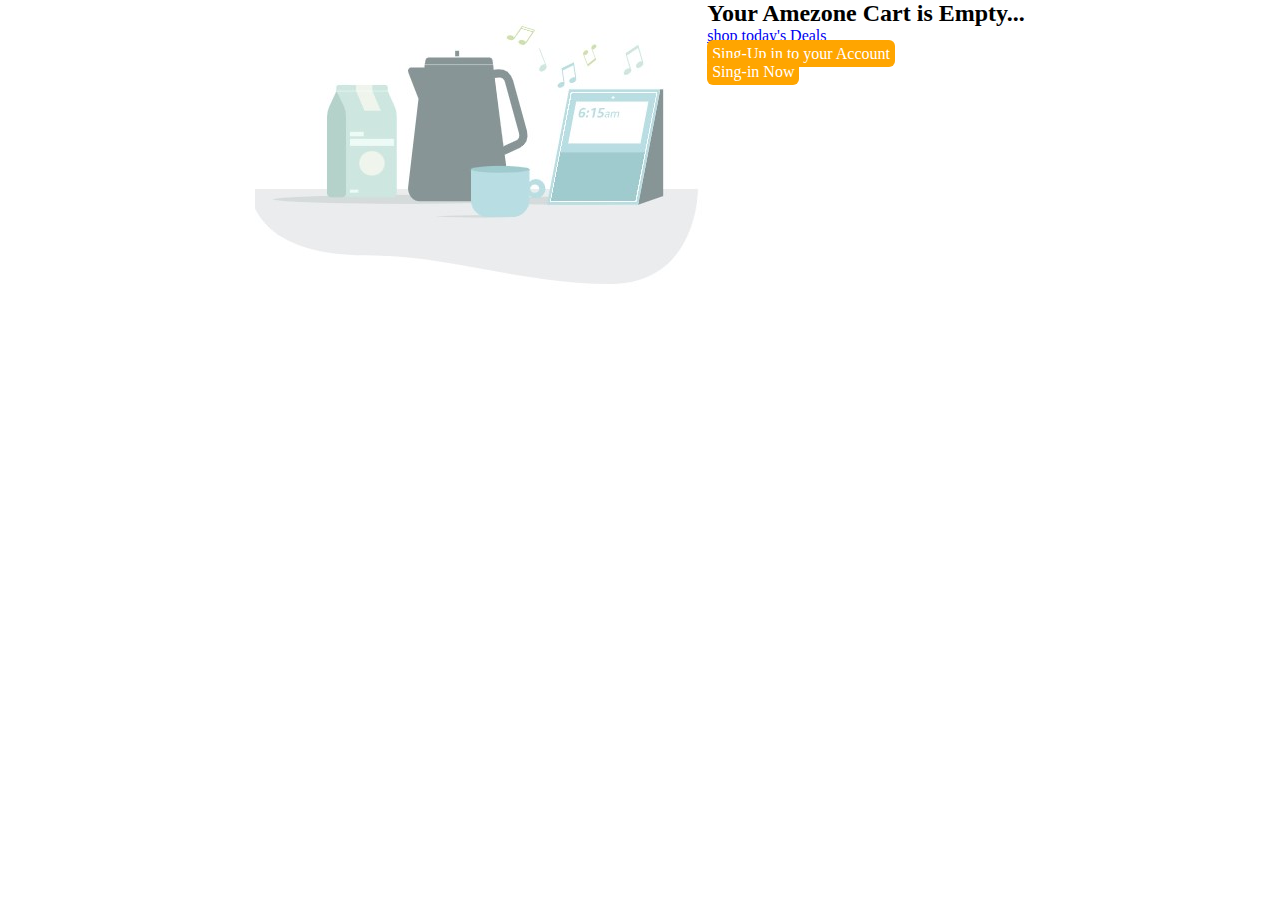
==== cart.html @ 839478a0 "Add files via upload" ====
<!DOCTYPE html>
<html lang="en">
<head>
    <meta charset="UTF-8">
    <meta name="viewport" content="width=device-width, initial-scale=1.0">
    <title>Sing in</title>
    <link rel="icon" href="[data-uri]">
    <link rel="stylesheet" href="https://cdn.jsdelivr.net/npm/bootstrap-icons@1.11.3/font/bootstrap-icons.min.css">
    <link href="https://cdn.jsdelivr.net/npm/bootstrap@5.0.2/dist/css/bootstrap.min.css" rel="stylesheet" 
    integrity="sha384-EVSTQN3/azprG1Anm3QDgpJLIm9Nao0Yz1ztcQTwFspd3yD65VohhpuuCOmLASjC" crossorigin="anonymous">
    <style>

      *{
        margin: 0px;
        padding: 0px;
        box-sizing: border-box;
      }
      body{
         display: flex;
         justify-content: center;
         align-items: center;
      }
      .cart{
        display: flex;
        flex-direction: row;
        position: relative;
      }
    .anchor{
        background-color: orange;
        border-radius: 6px;
        padding: 5px;
        text-decoration: none;
        color: white;
    }
    .anchor:hover{
        color: white;
    }
     


    </style>
 
</head>
<body class="container-fluid">
  <div class="cart"> 


 <div class="left-dvi">
    <img src="./amz-cart-img.jpg" alt="emty-cart">
 

 </div>

 <div class="right-div">

    <h2>Your Amezone Cart is Empty...</h2>
    <a href="#" target="_blank" class="A">shop today's Deals</a>
    <p class="para mt-4"><a href="file:///C:/Users/guguloth%20rajkumar/OneDrive/Desktop/PORTFOLIO/Amezone/signup.html" class="anchor">Sing-Up in to your Account</a></p>

    <a href="file:///C:/Users/guguloth%20rajkumar/OneDrive/Desktop/PORTFOLIO/Amezone/signin.html" class="anchor">Sing-in Now</a>

 </div>


</div>
    
  <script src="https://cdn.jsdelivr.net/npm/bootstrap@5.0.2/dist/js/bootstrap.bundle.min.js" 
  integrity="sha384-MrcW6ZMFYlzcLA8Nl+NtUVF0sA7MsXsP1UyJoMp4YLEuNSfAP+JcXn/tWtIaxVXM" crossorigin="anonymous"></script>
</body>
</html>
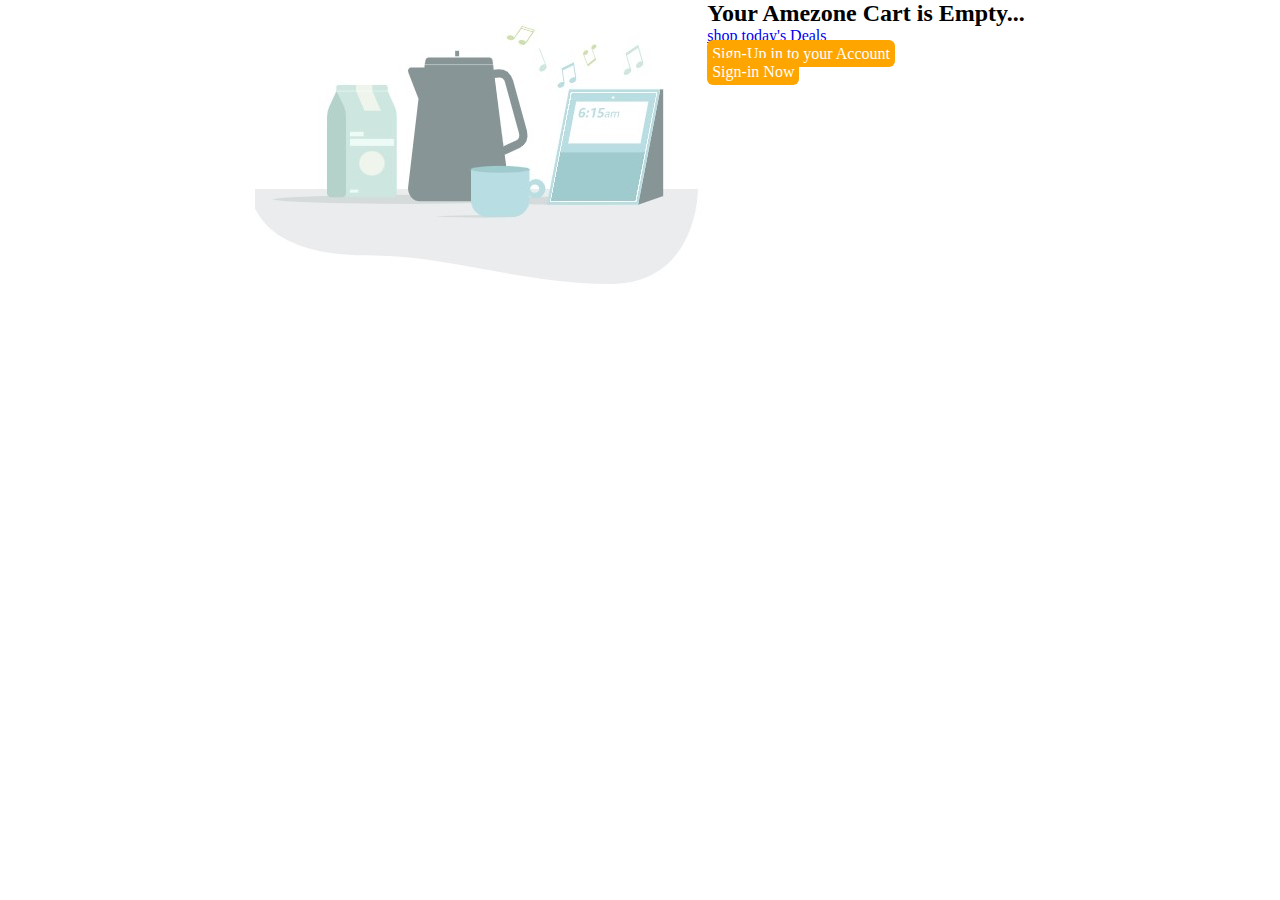
==== commit e9f541bf: "Update cart.html" ====
--- a/cart.html
+++ b/cart.html
@@ -3,7 +3,7 @@
 <head>
     <meta charset="UTF-8">
     <meta name="viewport" content="width=device-width, initial-scale=1.0">
-    <title>Sing in</title>
+    <title>Sign in</title>
     <link rel="icon" href="[data-uri]">
     <link rel="stylesheet" href="https://cdn.jsdelivr.net/npm/bootstrap-icons@1.11.3/font/bootstrap-icons.min.css">
     <link href="https://cdn.jsdelivr.net/npm/bootstrap@5.0.2/dist/css/bootstrap.min.css" rel="stylesheet" 
@@ -55,9 +55,9 @@
 
     <h2>Your Amezone Cart is Empty...</h2>
     <a href="#" target="_blank" class="A">shop today's Deals</a>
-    <p class="para mt-4"><a href="file:///C:/Users/guguloth%20rajkumar/OneDrive/Desktop/PORTFOLIO/Amezone/signup.html" class="anchor">Sing-Up in to your Account</a></p>
+    <p class="para mt-4"><a href="signup.html" class="anchor">Sign-Up in to your Account</a></p>
 
-    <a href="file:///C:/Users/guguloth%20rajkumar/OneDrive/Desktop/PORTFOLIO/Amezone/signin.html" class="anchor">Sing-in Now</a>
+    <a href="signin.html" class="anchor">Sign-in Now</a>
 
  </div>
 
@@ -67,4 +67,4 @@
   <script src="https://cdn.jsdelivr.net/npm/bootstrap@5.0.2/dist/js/bootstrap.bundle.min.js" 
   integrity="sha384-MrcW6ZMFYlzcLA8Nl+NtUVF0sA7MsXsP1UyJoMp4YLEuNSfAP+JcXn/tWtIaxVXM" crossorigin="anonymous"></script>
 </body>
-</html>+</html>
